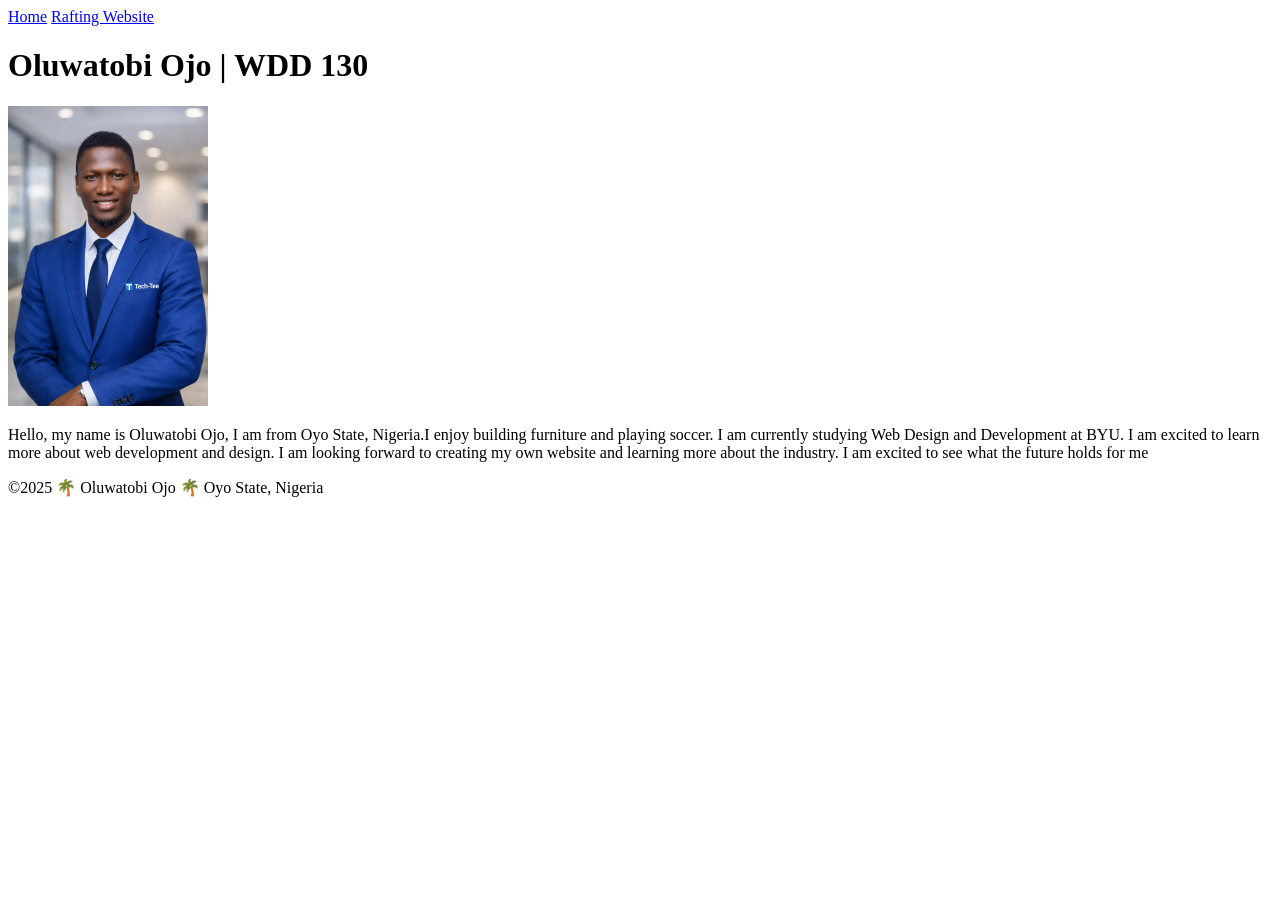
==== index.html @ f3879c09 "now" ====
<!DOCTYPE html>
<html lang="en">

<head>
    <meta charset="UTF-8">
    <meta name="viewport" content="width=device-width, initial-scale=1.0">
    <title>Oluwatobi Ojo | WDD 130</title>
</head>

<body>
    <header>
        <nav>
            <a href="#">Home</a>
            <a href="wwr/">Rafting Website</a>
        </nav>
    </header>
    <main>
        <h1>Oluwatobi Ojo | WDD 130</h1>
        <img src="images/profile.png" alt="Hello, my name is Oluwatobi Ojo" width="200">
        <p>Hello, my name is Oluwatobi Ojo, I am from Oyo State, Nigeria.I enjoy building furniture
            and
            playing soccer. I am currently studying Web Design and Development at BYU. I am excited
            to
            learn more about web development and design. I am looking forward to creating my own
            website
            and learning more about the industry. I am excited to see what the future holds for me
        </p>
    </main>
    <footer>
        <p>&copy;2025 🌴 Oluwatobi Ojo 🌴 Oyo State, Nigeria</p>
    </footer>
</body>

</html>
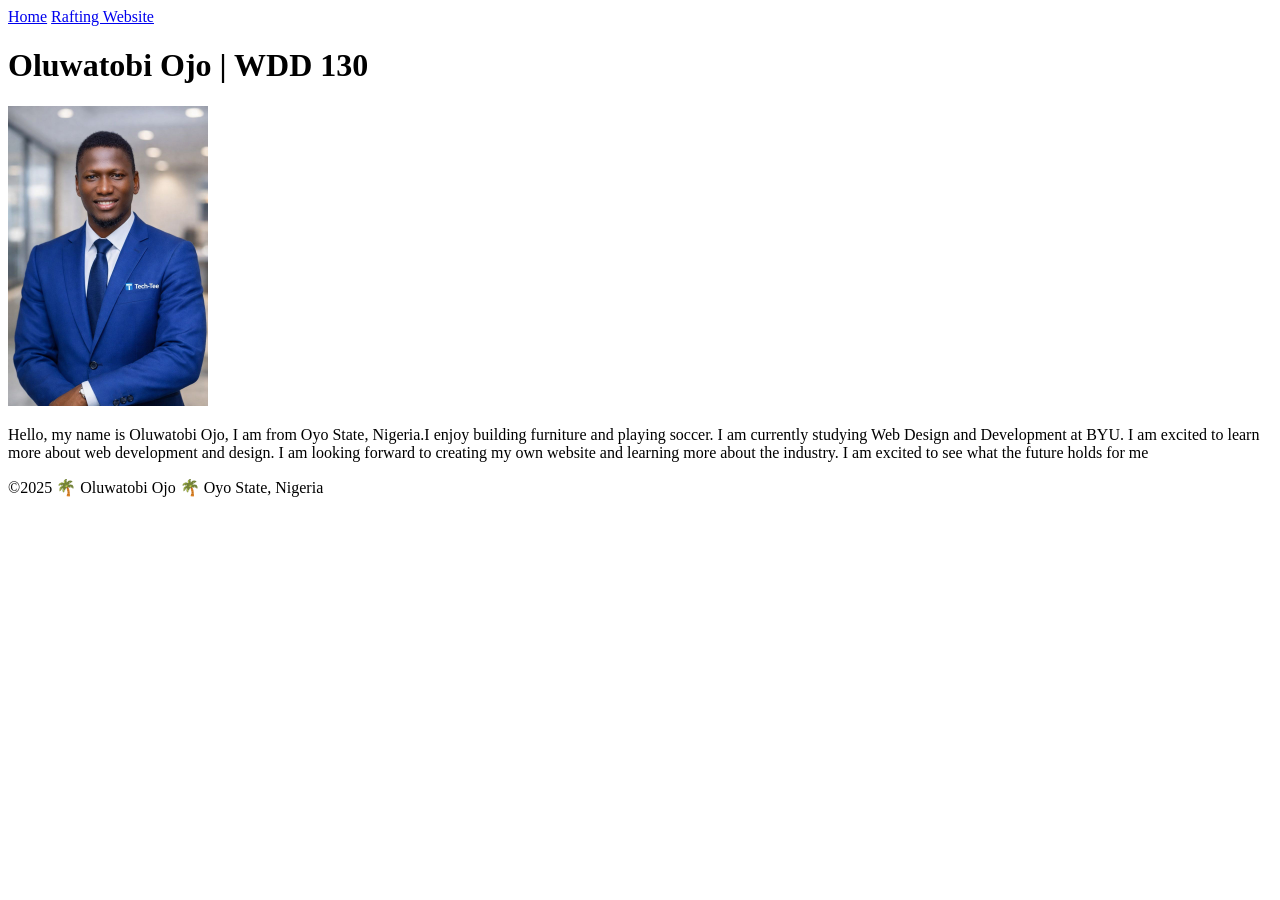
==== commit 05d22b62: "another-commit" ====
--- a/index.html
+++ b/index.html
@@ -16,7 +16,7 @@
     </header>
     <main>
         <h1>Oluwatobi Ojo | WDD 130</h1>
-        <img src="images/profile.png" alt="Hello, my name is Oluwatobi Ojo" width="200">
+        <img src="images/profile.jpg" alt="Hello, my name is Oluwatobi Ojo" width="200">
         <p>Hello, my name is Oluwatobi Ojo, I am from Oyo State, Nigeria.I enjoy building furniture
             and
             playing soccer. I am currently studying Web Design and Development at BYU. I am excited
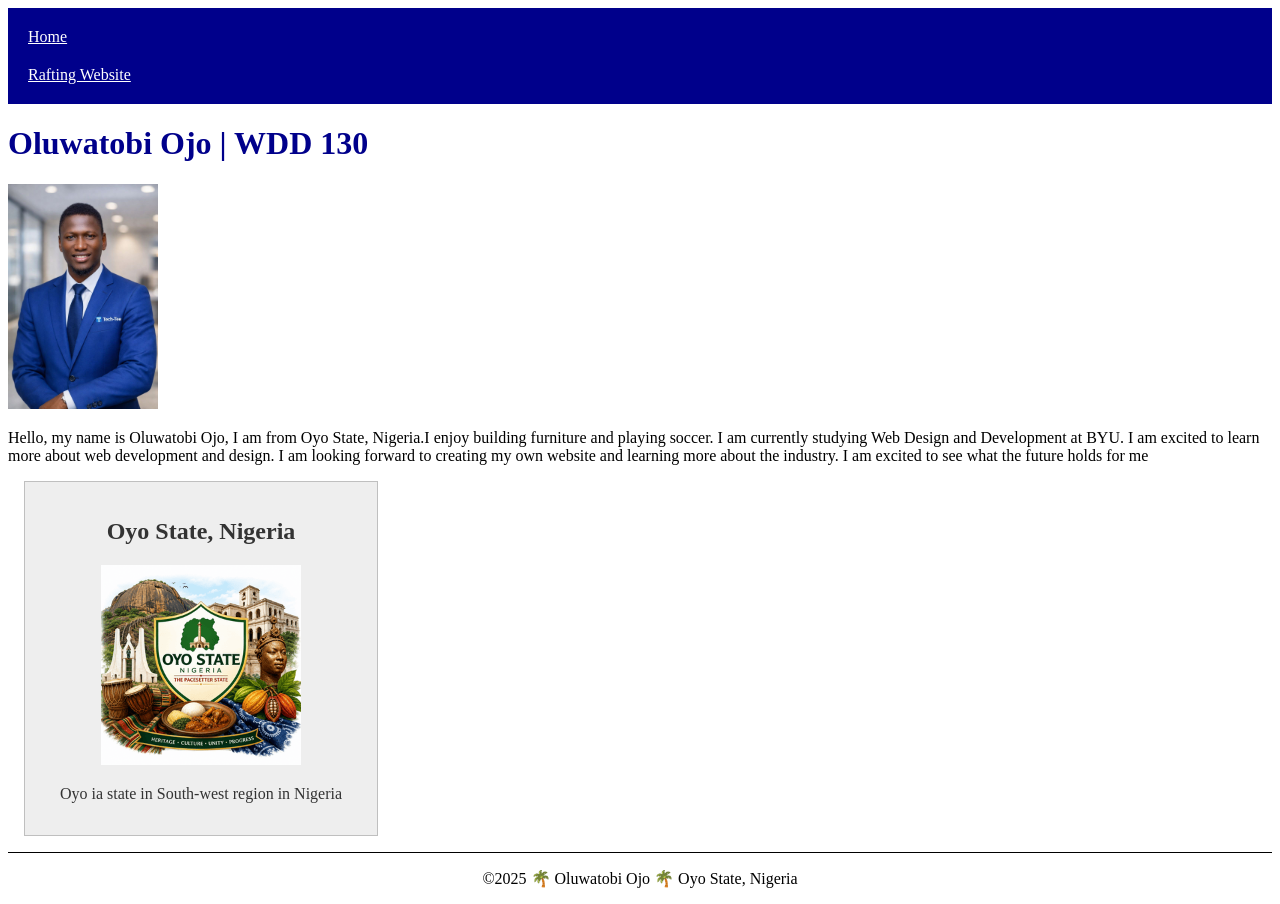
==== commit d4c5b4ab: "week2" ====
--- a/index.html
+++ b/index.html
@@ -5,6 +5,10 @@
     <meta charset="UTF-8">
     <meta name="viewport" content="width=device-width, initial-scale=1.0">
     <title>Oluwatobi Ojo | WDD 130</title>
+    <meta name="description"
+      content="My personal website and assignment for WDD130 my name is Oluwatobi Ojo">
+    <meta name="description" content="Oluwatobi Ojo">
+    <link rel="stylesheet" href="styles/styles.css">
 </head>
 
 <body>
@@ -26,6 +30,11 @@
             and learning more about the industry. I am excited to see what the future holds for me
         </p>
     </main>
+    <aside>
+        <h2>Oyo State, Nigeria</h2>
+        <img src="images/oyo (1).png" alt="Oyo State landscape">
+        <p>Oyo ia state in South-west region in Nigeria</p>
+    </aside>
     <footer>
         <p>&copy;2025 🌴 Oluwatobi Ojo 🌴 Oyo State, Nigeria</p>
     </footer>
--- a/styles/styles.css
+++ b/styles/styles.css
@@ -0,0 +1,49 @@
+nav {
+    background-color: darkblue;
+    padding: 10px;
+}
+
+nav a {
+    color: white;
+    display: block;
+    padding: 10px;
+}
+
+h1 {
+    color: darkblue;
+}
+
+nav main {
+    max-width: 840px;
+}
+
+p {
+    padding: 0;
+}
+
+main img {
+    width: 150px;
+    height: auto;
+}
+
+aside {
+    width: 20rem;
+    margin: 1rem;
+    border: 1px solid rgb(0 0 0 /0.2);
+    /*1️⃣ */
+    padding: 1rem;
+    background-color: #eee;
+    color: #333;
+    text-align: center;
+}
+
+aside img {
+    width: 200px;
+    height: auto;
+}
+
+footer {
+    margin-top: 15px;
+    border-top: 1px solid #000;
+    text-align: center;
+}
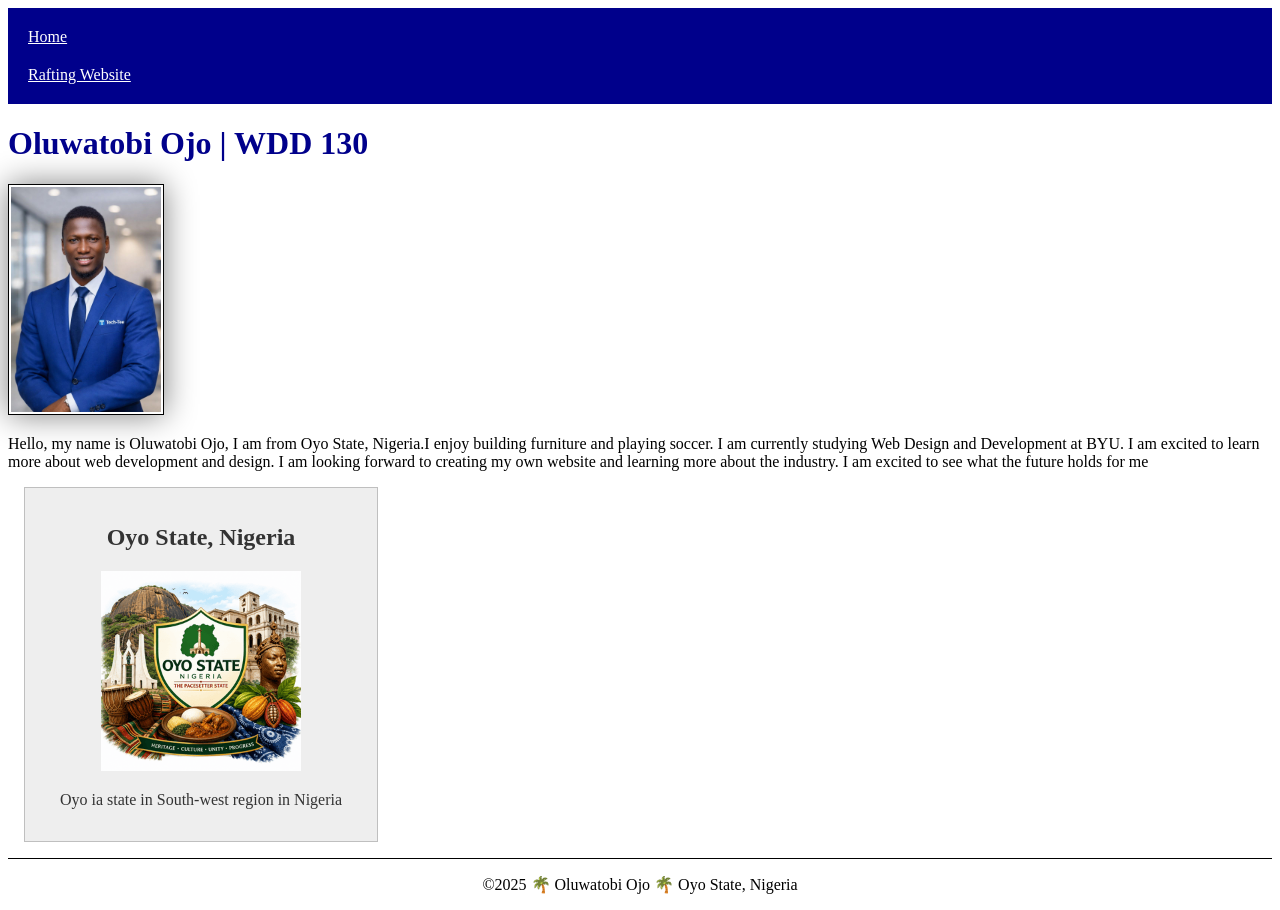
==== commit 454d0b68: "today" ====
--- a/index.html
+++ b/index.html
@@ -7,7 +7,7 @@
     <title>Oluwatobi Ojo | WDD 130</title>
     <meta name="description"
       content="My personal website and assignment for WDD130 my name is Oluwatobi Ojo">
-    <meta name="description" content="Oluwatobi Ojo">
+    <meta name="author" content="Oluwatobi Ojo">
     <link rel="stylesheet" href="styles/styles.css">
 </head>
 
@@ -20,19 +20,18 @@
     </header>
     <main>
         <h1>Oluwatobi Ojo | WDD 130</h1>
-        <img src="images/profile.jpg" alt="Hello, my name is Oluwatobi Ojo" width="200">
+        <img src="images/profile.jpg" alt="Hello, my name is Oluwatobi Ojo">
         <p>Hello, my name is Oluwatobi Ojo, I am from Oyo State, Nigeria.I enjoy building furniture
-            and
-            playing soccer. I am currently studying Web Design and Development at BYU. I am excited
-            to
-            learn more about web development and design. I am looking forward to creating my own
-            website
-            and learning more about the industry. I am excited to see what the future holds for me
+            and playing soccer. I am currently studying Web Design and Development at BYU. I am
+            excited
+            to learn more about web development and design. I am looking forward to creating my own
+            website and learning more about the industry. I am excited to see what the future holds
+            for me
         </p>
     </main>
     <aside>
         <h2>Oyo State, Nigeria</h2>
-        <img src="images/oyo (1).png" alt="Oyo State landscape">
+        <img src="images/oyo.png" alt="Oyo State landscape">
         <p>Oyo ia state in South-west region in Nigeria</p>
     </aside>
     <footer>
--- a/styles/styles.css
+++ b/styles/styles.css
@@ -24,6 +24,9 @@
 main img {
     width: 150px;
     height: auto;
+    border: 1px solid black;
+    padding: 2px;
+    box-shadow: 0 0 30px gray;
 }
 
 aside {
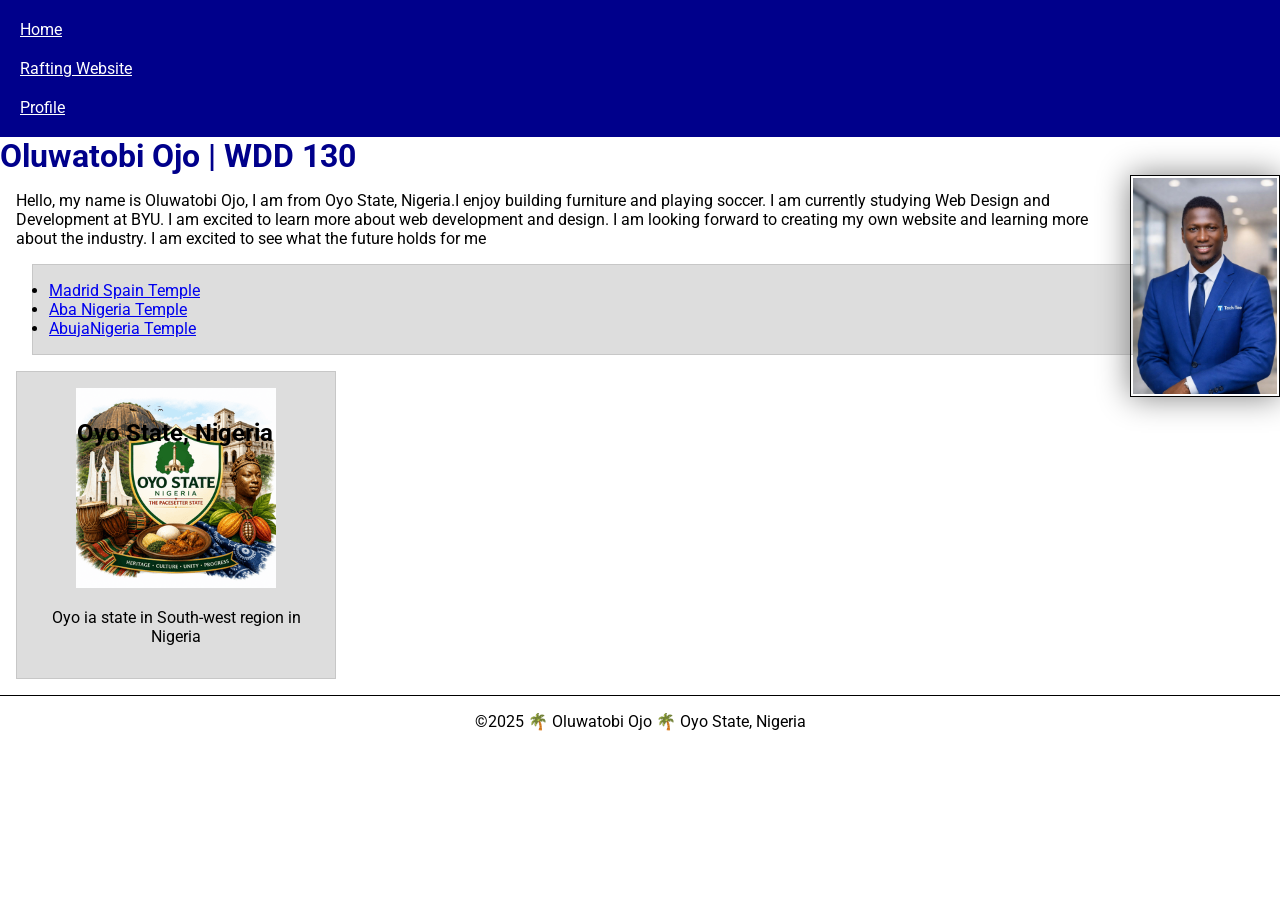
==== commit 72c27204: "first-commit-week3" ====
--- a/index.html
+++ b/index.html
@@ -1,3 +1,4 @@
+<!--26th May 2026-->
 <!DOCTYPE html>
 <html lang="en">
 
@@ -9,6 +10,11 @@
       content="My personal website and assignment for WDD130 my name is Oluwatobi Ojo">
     <meta name="author" content="Oluwatobi Ojo">
     <link rel="stylesheet" href="styles/styles.css">
+    <link rel="preconnect" href="https://fonts.googleapis.com">
+    <link rel="preconnect" href="https://fonts.gstatic.com" crossorigin>
+    <link
+      href="https://fonts.googleapis.com/css2?family=Roboto:ital,wght@0,100..900;1,100..900&display=swap"
+      rel="stylesheet">
 </head>
 
 <body>
@@ -16,20 +22,34 @@
         <nav>
             <a href="#">Home</a>
             <a href="wwr/">Rafting Website</a>
+            <a href="https://www.linkedin.com/in/ojo-oluwatobi-62264b321/">Profile</a>
         </nav>
     </header>
     <main>
         <h1>Oluwatobi Ojo | WDD 130</h1>
         <img src="images/profile.jpg" alt="Hello, my name is Oluwatobi Ojo">
-        <p>Hello, my name is Oluwatobi Ojo, I am from Oyo State, Nigeria.I enjoy building furniture
+        <p>Hello, my name is Oluwatobi Ojo, I am from Oyo State, Nigeria.I enjoy building
+            furniture
             and playing soccer. I am currently studying Web Design and Development at BYU. I am
             excited
-            to learn more about web development and design. I am looking forward to creating my own
-            website and learning more about the industry. I am excited to see what the future holds
+            to learn more about web development and design. I am looking forward to creating my
+            own
+            website and learning more about the industry. I am excited to see what the future
+            holds
             for me
         </p>
+        <ul class="box indent">
+            <li><a href="https://churchofjesuschristtemples.org/madrid-spain-temple/"
+                  target="_blank">Madrid
+                    Spain Temple</a></li>
+            <li><a href="https://churchofjesuschristtemples.org/aba-nigeria-temple/"
+                  target="_blank">Aba
+                    Nigeria Temple</a></li>
+            <li><a href="https://churchofjesuschristtemples.org/abuja-nigeria-temple/"
+                  target="_blank">AbujaNigeria Temple</a></li>
+        </ul>
     </main>
-    <aside>
+    <aside class="box">
         <h2>Oyo State, Nigeria</h2>
         <img src="images/oyo.png" alt="Oyo State landscape">
         <p>Oyo ia state in South-west region in Nigeria</p>
--- a/styles/styles.css
+++ b/styles/styles.css
@@ -1,3 +1,14 @@
+* {
+    margin: 0;
+    padding: 0;
+    box-sizing: border-box;
+}
+
+body {
+    font-size: 16px;
+    font-family: 'Roboto', Arial, sans-serif;
+}
+
 nav {
     background-color: darkblue;
     padding: 10px;
@@ -14,7 +25,7 @@
 }
 
 nav main {
-    max-width: 840px;
+    max-width: 640px;
 }
 
 p {
@@ -22,6 +33,8 @@
 }
 
 main img {
+    float: right;
+    margin: 0 0 1rem 1rem;
     width: 150px;
     height: auto;
     border: 1px solid black;
@@ -29,15 +42,20 @@
     box-shadow: 0 0 30px gray;
 }
 
+p {
+    margin: 1rem;
+}
+
 aside {
-    width: 20rem;
-    margin: 1rem;
-    border: 1px solid rgb(0 0 0 /0.2);
-    /*1️⃣ */
-    padding: 1rem;
-    background-color: #eee;
-    color: #333;
+    position: relative;
+    width: 20em;
     text-align: center;
+}
+
+aside h2 {
+    top: 47px;
+    left: 60px;
+    position: absolute;
 }
 
 aside img {
@@ -49,4 +67,17 @@
     margin-top: 15px;
     border-top: 1px solid #000;
     text-align: center;
+}
+
+/*Class Selectors*/
+.box {
+    margin: 1rem;
+    border: 1px solid rgb(0 0 0 /10%);
+    padding: 1rem;
+    background-color: #ddd;
+    color: #000;
+}
+
+.indent {
+    margin-left: 2rem;
 }
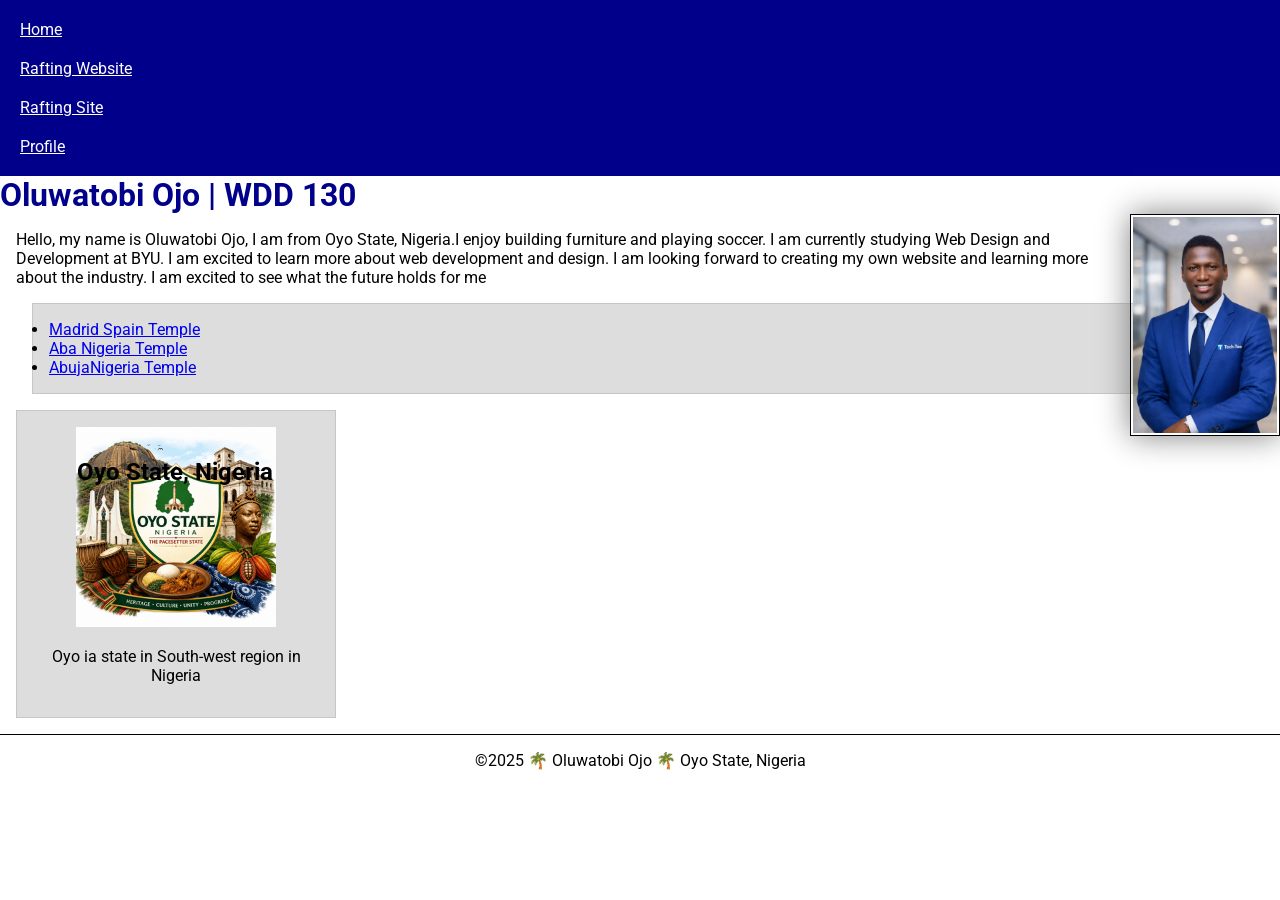
==== commit cb4f0750: "week3-project" ====
--- a/index.html
+++ b/index.html
@@ -22,6 +22,7 @@
         <nav>
             <a href="#">Home</a>
             <a href="wwr/">Rafting Website</a>
+            <a href="">Rafting Site</a>
             <a href="https://www.linkedin.com/in/ojo-oluwatobi-62264b321/">Profile</a>
         </nav>
     </header>
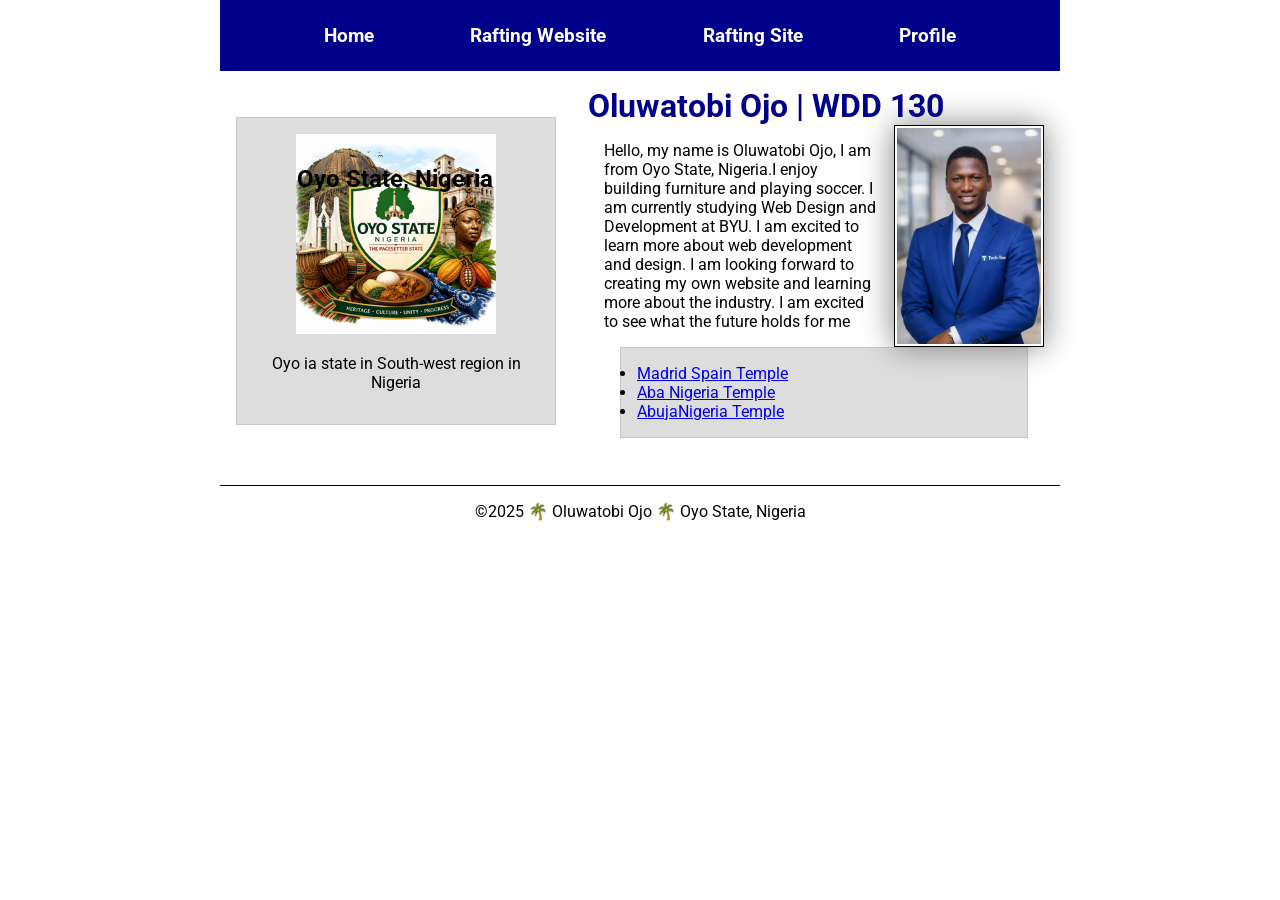
==== commit 7ce82718: "class-work" ====
--- a/index.html
+++ b/index.html
@@ -26,35 +26,37 @@
             <a href="https://www.linkedin.com/in/ojo-oluwatobi-62264b321/">Profile</a>
         </nav>
     </header>
-    <main>
-        <h1>Oluwatobi Ojo | WDD 130</h1>
-        <img src="images/profile.jpg" alt="Hello, my name is Oluwatobi Ojo">
-        <p>Hello, my name is Oluwatobi Ojo, I am from Oyo State, Nigeria.I enjoy building
-            furniture
-            and playing soccer. I am currently studying Web Design and Development at BYU. I am
-            excited
-            to learn more about web development and design. I am looking forward to creating my
-            own
-            website and learning more about the industry. I am excited to see what the future
-            holds
-            for me
-        </p>
-        <ul class="box indent">
-            <li><a href="https://churchofjesuschristtemples.org/madrid-spain-temple/"
-                  target="_blank">Madrid
-                    Spain Temple</a></li>
-            <li><a href="https://churchofjesuschristtemples.org/aba-nigeria-temple/"
-                  target="_blank">Aba
-                    Nigeria Temple</a></li>
-            <li><a href="https://churchofjesuschristtemples.org/abuja-nigeria-temple/"
-                  target="_blank">AbujaNigeria Temple</a></li>
-        </ul>
-    </main>
-    <aside class="box">
-        <h2>Oyo State, Nigeria</h2>
-        <img src="images/oyo.png" alt="Oyo State landscape">
-        <p>Oyo ia state in South-west region in Nigeria</p>
-    </aside>
+    <div class="grid">
+        <main>
+            <h1>Oluwatobi Ojo | WDD 130</h1>
+            <img src="images/profile.jpg" alt="Hello, my name is Oluwatobi Ojo">
+            <p>Hello, my name is Oluwatobi Ojo, I am from Oyo State, Nigeria.I enjoy building
+                furniture
+                and playing soccer. I am currently studying Web Design and Development at BYU. I am
+                excited
+                to learn more about web development and design. I am looking forward to creating my
+                own
+                website and learning more about the industry. I am excited to see what the future
+                holds
+                for me
+            </p>
+            <ul class="box indent">
+                <li><a href="https://churchofjesuschristtemples.org/madrid-spain-temple/"
+                      target="_blank">Madrid
+                        Spain Temple</a></li>
+                <li><a href="https://churchofjesuschristtemples.org/aba-nigeria-temple/"
+                      target="_blank">Aba
+                        Nigeria Temple</a></li>
+                <li><a href="https://churchofjesuschristtemples.org/abuja-nigeria-temple/"
+                      target="_blank">AbujaNigeria Temple</a></li>
+            </ul>
+        </main>
+        <aside class="box">
+            <h2>Oyo State, Nigeria</h2>
+            <img src="images/oyo.png" alt="Oyo State landscape">
+            <p>Oyo ia state in South-west region in Nigeria</p>
+        </aside>
+    </div>
     <footer>
         <p>&copy;2025 🌴 Oluwatobi Ojo 🌴 Oyo State, Nigeria</p>
     </footer>
--- a/styles/styles.css
+++ b/styles/styles.css
@@ -9,19 +9,42 @@
     font-family: 'Roboto', Arial, sans-serif;
 }
 
+header,
+.grid,
+footer {
+    max-width: 840px;
+    margin: 0 auto;
+}
+
+.grid {
+    display: grid;
+    align-items: center;
+}
+
+main {
+    grid-column: 2/3;
+    margin: 1rem;
+}
+
 nav {
     background-color: darkblue;
-    padding: 10px;
+    padding: 1rem;
+    display: flex;
+    justify-content: space-evenly;
 }
 
 nav a {
-    color: white;
+    color: #fff;
     display: block;
-    padding: 10px;
+    padding: 0.5rem;
+    text-decoration: none;
+    font-size: 1.2rem;
+    font-weight: 700;
 }
 
 h1 {
     color: darkblue;
+    border-bottom: 1rem;
 }
 
 nav main {
@@ -50,6 +73,8 @@
     position: relative;
     width: 20em;
     text-align: center;
+    grid-column: 1/2;
+    grid-row: 1/2;
 }
 
 aside h2 {
